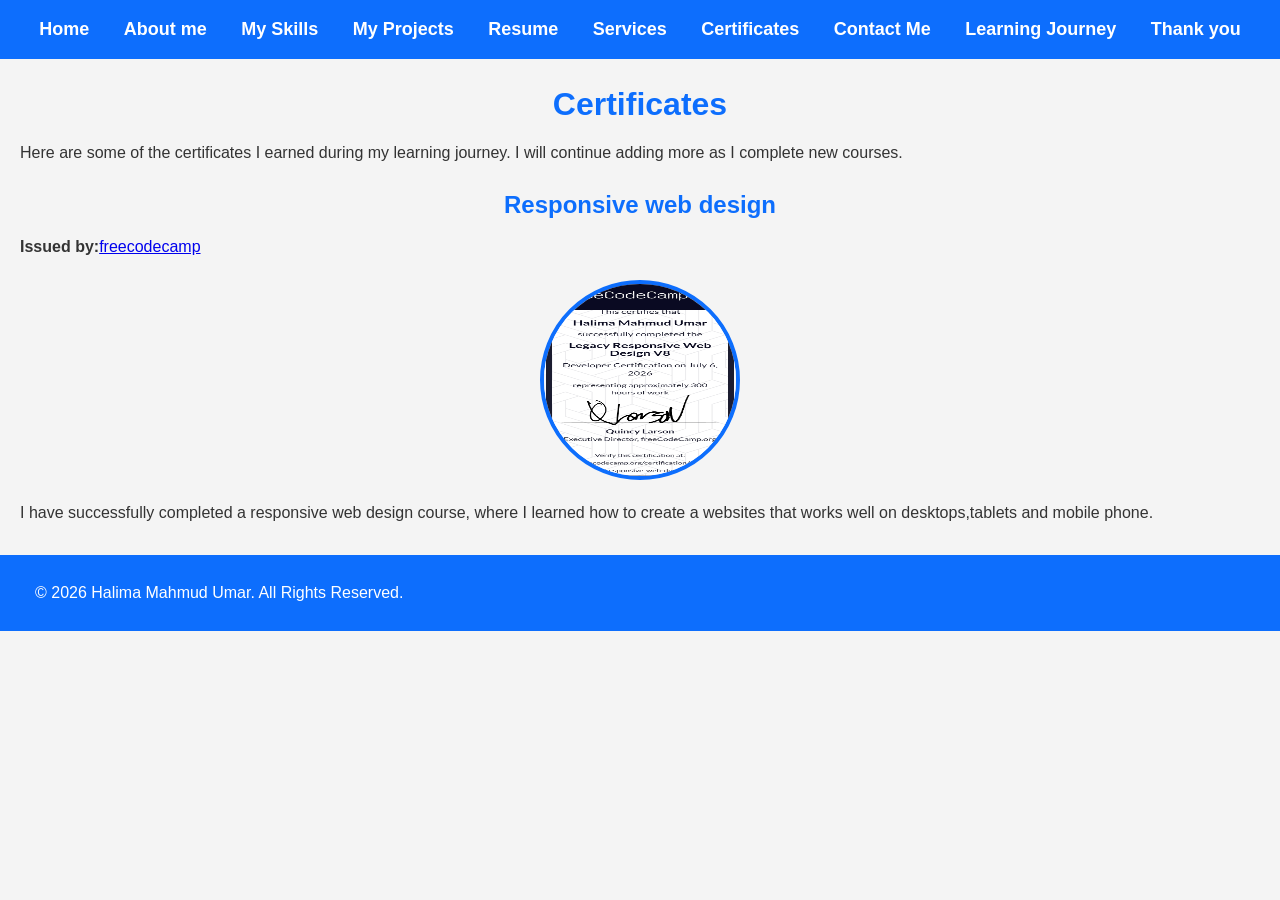
==== certificate.html @ 00ddc7ae "Files My portfolio" ====
<!DOCTYPE html>
<html lang="en">
  <head>
    <meta charset="UTF-8">
    <meta name="viewport" content="width=device-width initial-scale=1.0">
    <title>certificate | Halima Mahmud</title>
    <link rel="stylesheet" href="style.css">
  </head>
  <body>
    <nav>
      <a href="index.html">Home</a>
      <a href="about.html">About me</a>
      <a href="Skills.html">My Skills</a>
      <a href="Projects.html">My Projects</a>
      <a href="Resume.html">Resume</a>
      <a href="services.html">Services</a>
      <a href="certificate.html">Certificates</a>
      <a href="contact.html">Contact Me</a>
      <a href="learning.html">Learning Journey</a>
     <a href="thankyou.html">Thank you</a>

    </nav>
    <h1>Certificates</h1>
    <p>Here are some of the certificates I earned during my learning journey. I will continue adding more as I complete new courses.</p>
    <div class="certificate-card">
      <h2>Responsive web design</h2>
      <p><strong>Issued by:</strong><a href="https://www.freecodecamp.org/certification/ug24csc1100/responsive-web-design">freecodecamp</a></p>
      <img src="my-certificate.jpg" alt="freeCodeCamp Responsive web design Certificate" target="_blank" rel="nonopener" >
      <p>I have successfully completed a responsive web design course, where I learned how to create a websites that works well on desktops,tablets and mobile phone.</p>
      </div>
<footer>
    <p>&copy; 2026 Halima Mahmud Umar. All Rights Reserved.</p>
</footer>
  </body>
</html>
---- style.css ----
/* Reset */
*{
    margin:0;
    padding:0;
    box-sizing:border-box;
}

/* Body */
body{
    font-family: Arial, Helvetica, sans-serif;
    background:#f4f4f4;
    color:#333;
    line-height:1.6;
}

/* Navigation */
nav{
    background:#0d6efd;
    padding:15px;
    text-align:center;
}

nav a{
    color:white;
    text-decoration:none;
    margin:0 15px;
    font-size:18px;
    font-weight:bold;
}

nav a:hover{
    color:yellow;
}

/* Headings */
h1{
    text-align:center;
    color:#0d6efd;
    margin-top:20px;
}

h2{
   text-align: center;
    color:#0d6efd;
    margin:20px 0 10px;
}

h3{
    margin-top:15px;
}

/* Paragraphs */
p{
    margin:10px 20px;
    text-align:justify;
}

/* Sections */
section{
    width:90%;
    max-width:900px;
    margin:20px auto;
    background:white;
    padding:20px;
    border-radius:10px;
    box-shadow:0 0 10px rgba(0,0,0,0.1);
}

/* Images */
img{
    display:block;
    margin:20px auto;
    width:200px;
    height:200px;
    border-radius:50%;
    border:4px solid #0d6efd;
}

/* Lists */
ul{
    margin-left:40px;
}

li{
    margin:10px 0;
}

/* Buttons */
button{
    background:#0d6efd;
    color:white;
    border:none;
    padding:10px 20px;
    border-radius:5px;
    cursor:pointer;
    margin:10px;
    font-size:16px;
}

.intro{
  text-align: center;
  
}
.intro p{
  text-align: center;
}
.intro h2{
  text-align: center;
}
button:hover{
    background:#084298;
}

/* Tables (Resume page) */
table{
    width:100%;
    border-collapse:collapse;
    margin-top:20px;
}

table, th, td{
    border:1px solid #ccc;
}

th{
    background:#0d6efd;
    color:white;
}

th, td{
    padding:10px;
    text-align:left;
}

/* Form (Contact page) */
form{
    width:100%;
}

input,
textarea{
    width:100%;
    padding:10px;
    margin:10px 0;
    border:1px solid #ccc;
    border-radius:5px;
}

textarea{
    resize:vertical;
}

/* Footer */
footer{
    background:#0d6efd;
    color:white;
    text-align:center;
    padding:15px;
    margin-top:30px;
}

/* Quote */
blockquote{
    font-style:italic;
    text-align:center;
    margin:20px;
    color:#555;
}

/* Responsive Design */
@media(max-width:768px){

    nav a{
        display:block;
        margin:10px 0;
    }

    img{
        width:150px;
        height:150px;
    }

    section{
        width:95%;
    }
}
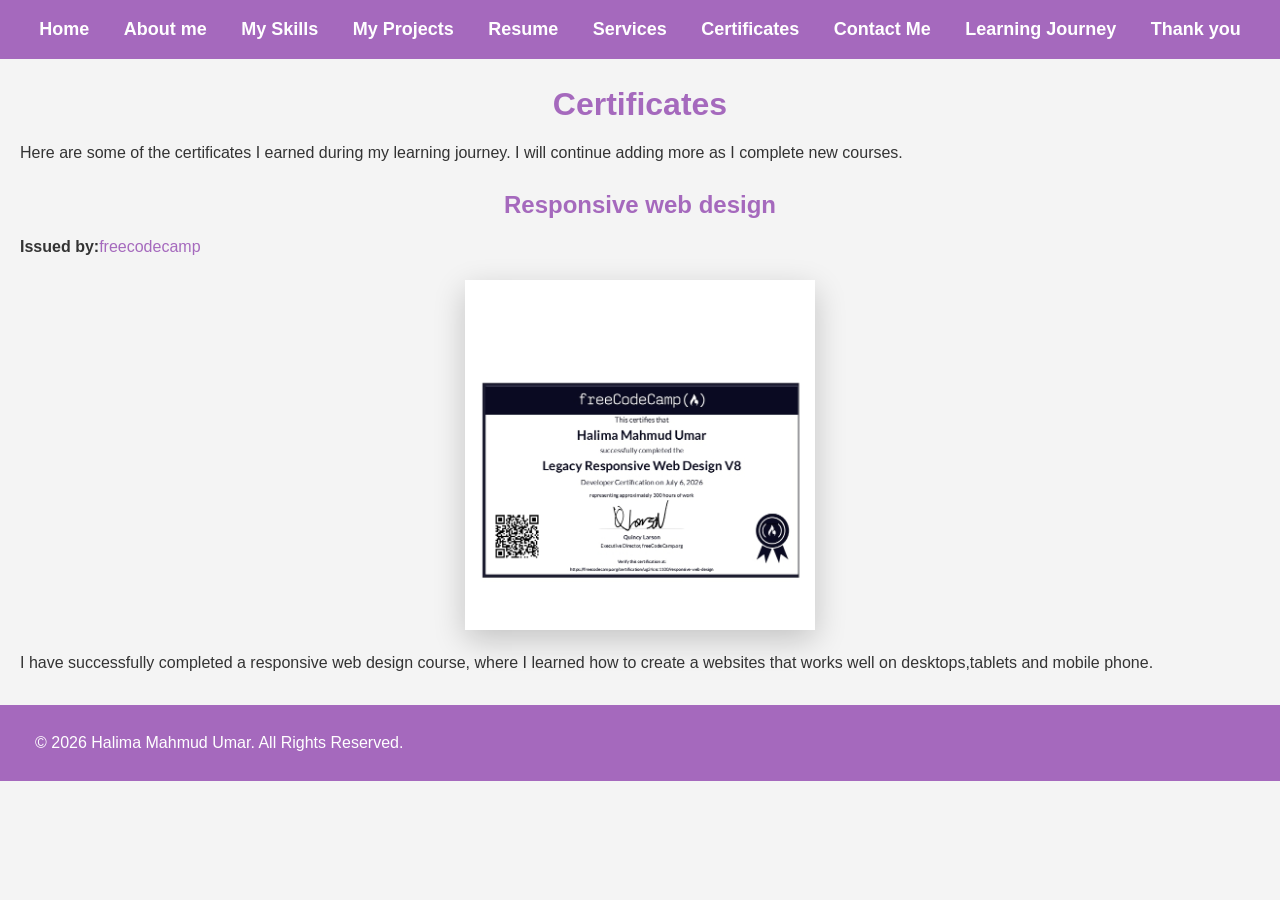
==== commit e4587f56: "Update certificate.html" ====
--- a/certificate.html
+++ b/certificate.html
@@ -22,12 +22,10 @@
     </nav>
     <h1>Certificates</h1>
     <p>Here are some of the certificates I earned during my learning journey. I will continue adding more as I complete new courses.</p>
-    <div class="certificate-card">
       <h2>Responsive web design</h2>
       <p><strong>Issued by:</strong><a href="https://www.freecodecamp.org/certification/ug24csc1100/responsive-web-design">freecodecamp</a></p>
-      <img src="my-certificate.jpg" alt="freeCodeCamp Responsive web design Certificate" target="_blank" rel="nonopener" >
+      <img src="freecodecampecamp.jpg" alt="freeCodeCamp Responsive web design Certificate" target="_blank" rel="nonopener" >
       <p>I have successfully completed a responsive web design course, where I learned how to create a websites that works well on desktops,tablets and mobile phone.</p>
-      </div>
 <footer>
     <p>&copy; 2026 Halima Mahmud Umar. All Rights Reserved.</p>
 </footer>
--- a/style.css
+++ b/style.css
@@ -15,7 +15,7 @@
 
 /* Navigation */
 nav{
-    background:#0d6efd;
+    background:#A569BD;
     padding:15px;
     text-align:center;
 }
@@ -28,20 +28,26 @@
     font-weight:bold;
 }
 
+/* General links */
+a {
+    color: #A569BD; 
+    text-decoration: none;
+}
+
 nav a:hover{
-    color:yellow;
+    color:#pink;
 }
 
 /* Headings */
 h1{
     text-align:center;
-    color:#0d6efd;
+    color:#A569BD;
     margin-top:20px;
 }
 
 h2{
    text-align: center;
-    color:#0d6efd;
+    color:#A569BD;
     margin:20px 0 10px;
 }
 
@@ -70,11 +76,14 @@
 img{
     display:block;
     margin:20px auto;
-    width:200px;
-    height:200px;
-    border-radius:50%;
-    border:4px solid #0d6efd;
-}
+    width:350px;
+    height:350px;
+max-width: 90%
+    border-radius:20%;
+object-fit: cover;
+box-shadow: 0 10px 30px
+rgba(0,0,0,0.2);
+}.
 
 /* Lists */
 ul{
@@ -87,7 +96,7 @@
 
 /* Buttons */
 button{
-    background:#0d6efd;
+    background:#A569BD;
     color:white;
     border:none;
     padding:10px 20px;
@@ -123,7 +132,7 @@
 }
 
 th{
-    background:#0d6efd;
+    background:#A569BD;
     color:white;
 }
 
@@ -152,7 +161,7 @@
 
 /* Footer */
 footer{
-    background:#0d6efd;
+    background:#A569BD;
     color:white;
     text-align:center;
     padding:15px;
